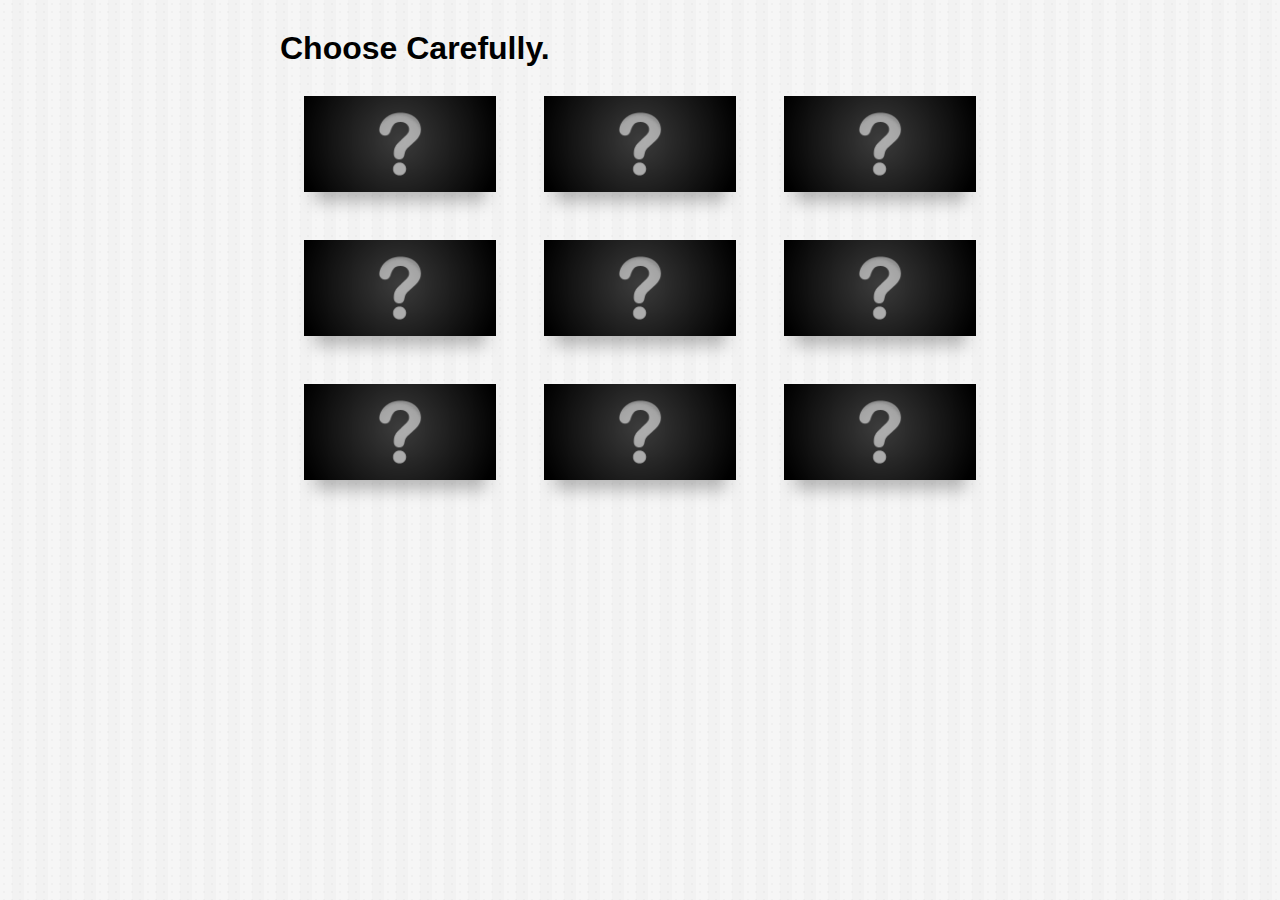
==== box.html @ 7fb5745e "Add files via upload" ====
<html>
    <head>
        <link rel="stylesheet" href="box.css" />
    </head>
    <body>

    <h1> Choose Carefully.</h1>


<figure>
    <img src="question-mark-box2.jpg" alt="Portfolio Item">
    <figcaption>
        <h3>Linear Cuts.</h3>
        <p></p>
    </figcaption>
</figure>

<figure>
    <img src="question-mark-box2.jpg" alt="Portfolio Item">
    <figcaption>
        <h3>Rope.</h3>
    </figcaption>
</figure>

<figure>
    <img src="question-mark-box2.jpg" alt="Portfolio Item">
    <figcaption>
        <h3>Fall.</h3>
    </figcaption>
</figure>

<figure>
    <img src="question-mark-box2.jpg" alt="Portfolio Item">
    <figcaption>
        <h3>Struck.</h3>
    </figcaption>
</figure>

<figure>
    <img src="question-mark-box2.jpg" alt="Portfolio Item">
    <figcaption>
        <h3>Pills. </h3>
    </figcaption>
</figure>

<figure>
    <img src="question-mark-box2.jpg" alt="Portfolio Item">
    <figcaption>
        <h3>Alcohol.</h3>
    </figcaption>
</figure>

<figure>
    <img src="question-mark-box2.jpg" alt="Portfolio Item">
    <figcaption>
        <h3>Fire.</h3>
    </figcaption>
</figure>

<figure>
 <img src="question-mark-box2.jpg" alt="Portfolio Item">
    <figcaption>
        <h3>Water</h3>
    </figcaption>
</figure>

<figure>
   <img src="question-mark-box2.jpg" alt="Portfolio Item">
    <figcaption>
        <h3>Posion.</h3>
    </figcaption>
</figure>
</body>

</html>
---- box.css ----
body {
    background-color: #f6f6f6;
    background-image: -webkit-linear-gradient(left, hsla(0,0%,0%,0) 0%, hsla(0,0%,0%,0) 50%,
                      hsla(0,0%,0%,.015) 50%, hsla(0,0%,0%,.015) 100%),
                      -webkit-radial-gradient(hsla(0,0%,0%,.05) 10%, transparent 15%);
    background-size: 1.5em 1.5em, .5em .5em;
    font-family: sans-serif;
    font-size: 100%;
    line-height: 1.5;
    margin: 0 auto;
    padding: 1.5em;
    width: 45em;
}
figure {
    float: left;
    height: 6em;
    margin: 1.5em;
    width: 12em;
    -webkit-transform: perspective(500);
    -webkit-transform-style: preserve-3d;
    -webkit-transition: .5s;
}
figure:hover {
    -webkit-transform: perspective(500) rotateX(90deg) translateY(-3em) translateZ(3em);
}
img {
    background-color: #222;
    box-shadow: 0 20px 15px -10px hsla(0,0%,0%,.25);
    display: block;
    height: 100%;
    -webkit-transition: .5s;
}
figure:hover img {
    box-shadow: none;
}
figcaption {
    background-color: #222;
    color: #fff;
    padding: 1.5em;
    -webkit-transform: rotateX(-90deg);
    -webkit-transform-origin: 100% 0;
    -webkit-transition: .5s;
}
figure:hover figcaption {
    box-shadow: 0 20px 15px -10px hsla(0,0%,0%,.25);

}

h1 {
    margin:auto;
}
h3 {
    font-weight: bold;
}
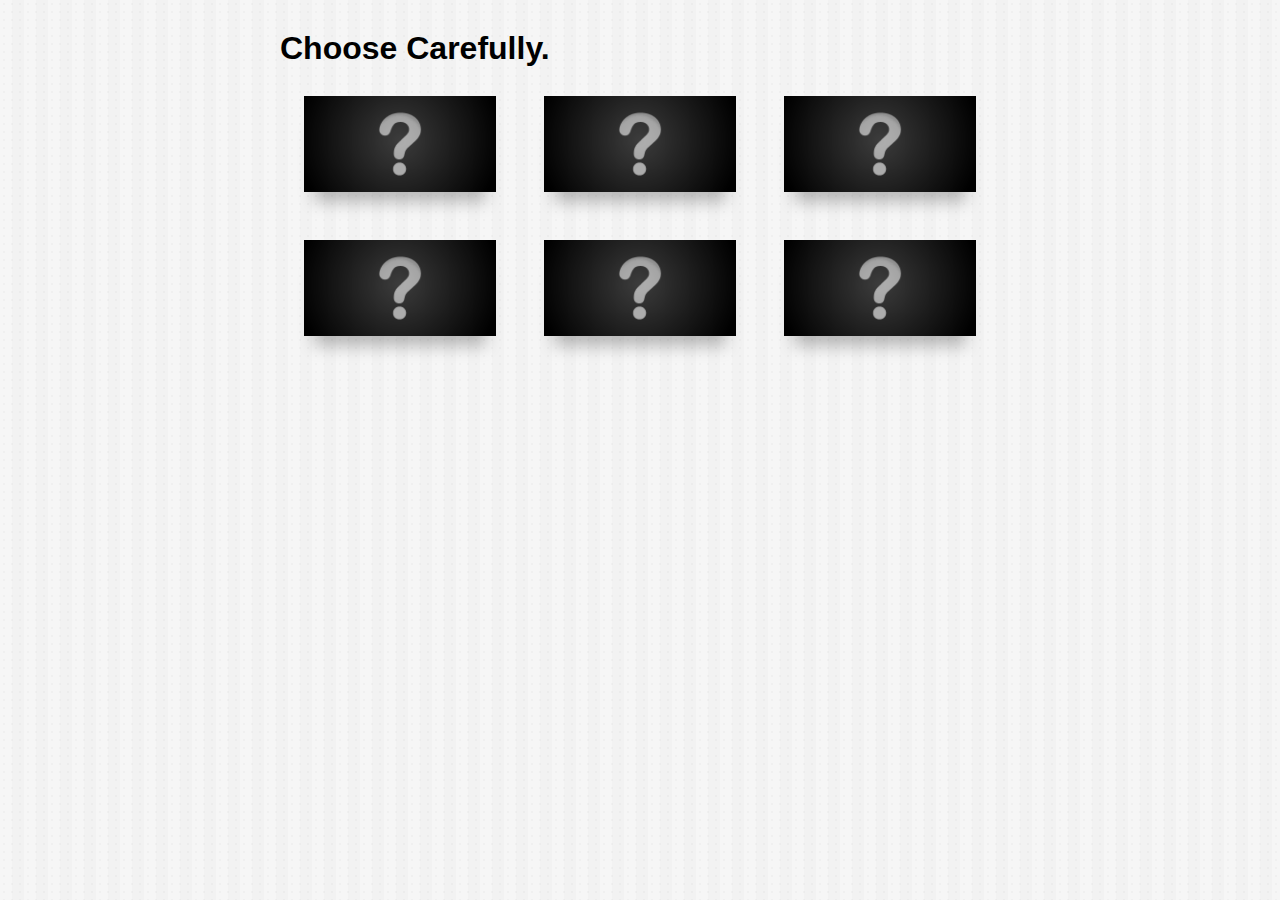
==== commit 0a025763: "Update box.html" ====
--- a/box.html
+++ b/box.html
@@ -50,26 +50,4 @@
     </figcaption>
 </figure>
 
-<figure>
-    <img src="question-mark-box2.jpg" alt="Portfolio Item">
-    <figcaption>
-        <h3>Fire.</h3>
-    </figcaption>
-</figure>
-
-<figure>
- <img src="question-mark-box2.jpg" alt="Portfolio Item">
-    <figcaption>
-        <h3>Water</h3>
-    </figcaption>
-</figure>
-
-<figure>
-   <img src="question-mark-box2.jpg" alt="Portfolio Item">
-    <figcaption>
-        <h3>Posion.</h3>
-    </figcaption>
-</figure>
-</body>
-
-</html>+</html>
